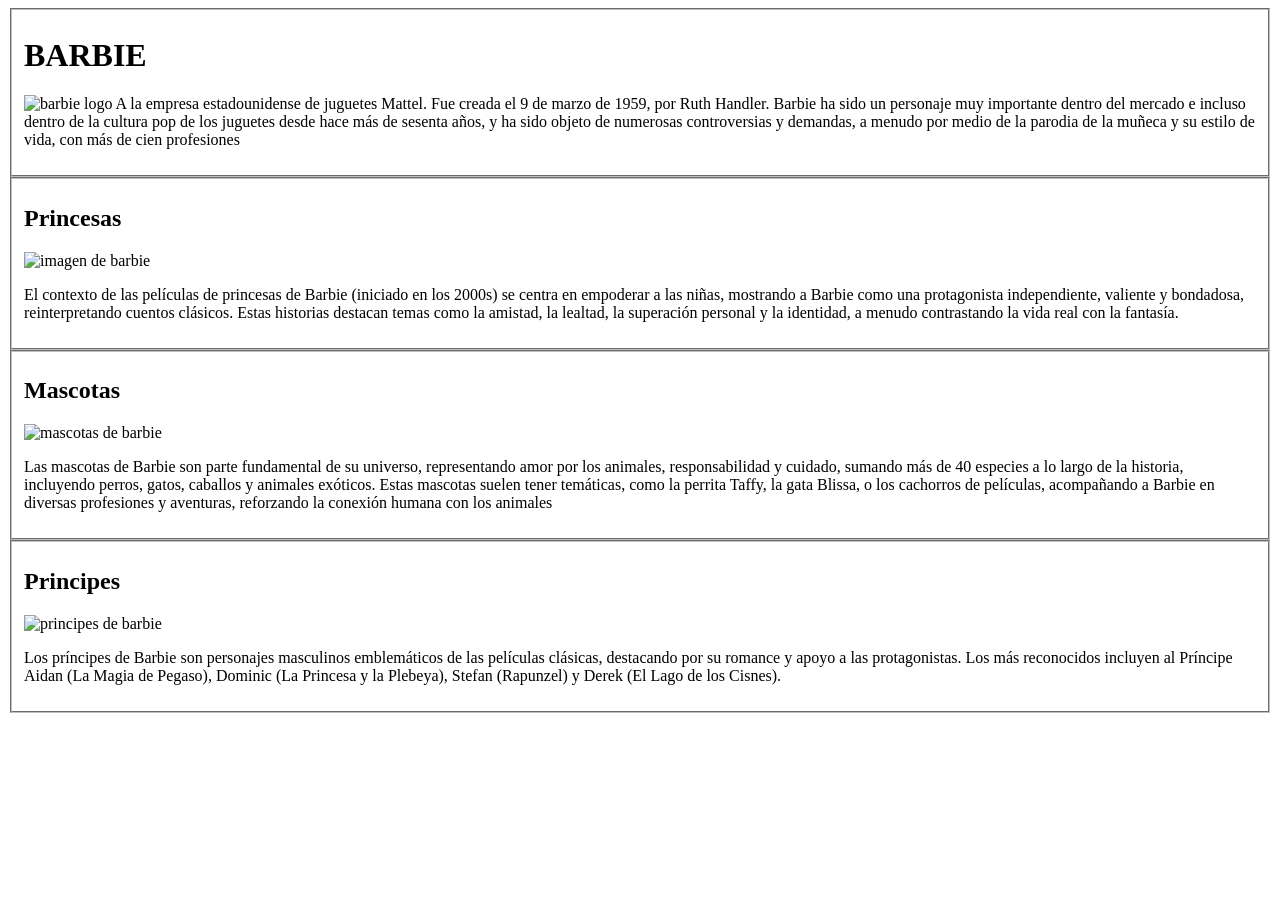
==== img/index.html @ fac727f9 "crear carpetas y java scritp" ====
<!DOCTYPE html>
<html lang="en">

<head>
    <meta charset="UTF-8">
    <link rel="stylesheet" href="css/style.css">
    <meta name="viewport" content="width=device-width, initial-scale=1.0">
    <title>Document</title>
</head>

<body id="Container">
    <div>
    <div id="Barbie" class="barbie">
        <fieldset class="Cuadro">
            <H1>BARBIE</H1>
            <img class="imagen" src="https://upload.wikimedia.org/wikipedia/commons/0/0b/Barbie_Logo.svg" alt="barbie logo">
                A la empresa estadounidense de juguetes Mattel.
                Fue creada el 9 de marzo de 1959, por Ruth Handler.
                Barbie ha sido un personaje muy importante dentro del mercado e
                incluso dentro de la cultura pop de los juguetes desde
                hace más de sesenta años, y ha sido objeto de numerosas
                controversias y demandas, a menudo por medio de la parodia de
                la muñeca y su estilo de vida, con más de cien profesiones</p>
        </fieldset>
    </div>
    <div id="Barbie" class="princesas">
        <fieldset class="Cuadro">
            <H2> Princesas</H2>
            <img class="imagen" src="https://i.ytimg.com/vi/Gu0FuUcTAL8/sddefault.jpg" alt="imagen de barbie">
            <p>El contexto de las películas de princesas de Barbie
                (iniciado en los 2000s) se centra en empoderar a
                las niñas, mostrando a Barbie como una protagonista
                independiente, valiente y bondadosa, reinterpretando
                cuentos clásicos. Estas historias destacan temas
                como la amistad, la lealtad, la superación personal
                y la identidad, a menudo contrastando la vida real
                con la fantasía.</p>
        </fieldset>
    </div>
    <div id="Barbie" class="mascotas">
        <fieldset class="Cuadro">
            <H2> Mascotas</H2>
            <img class="imagen" src="https://preview.redd.it/barbie-and-pets-complete-list-v0-547w67jwf86b1.png?auto=webp&s=80c566d496e31227498fa31249c248fdf31c21f3" alt="mascotas de barbie">
            <p>Las mascotas de Barbie son parte fundamental de su
                universo, representando amor por los animales,
                responsabilidad y cuidado, sumando más de 40 especies
                a lo largo de la historia, incluyendo perros, gatos,
                caballos y animales exóticos. Estas mascotas suelen
                tener temáticas, como la perrita Taffy, la gata Blissa,
                o los cachorros de películas, acompañando a Barbie en
                diversas profesiones y aventuras, reforzando la conexión
                humana con los animales</p>
        </fieldset>
    </div>
    <div id="Barbie" class="principes">
        <fieldset class="Cuadro">
            <H2> Principes</H2>
            <img class="imagen" src="https://encrypted-tbn0.gstatic.com/images?q=tbn:ANd9GcRIR9LMM2DTUXAlSGvMoJxoWfU9phfsjgqrrw&s" alt="principes de barbie">
            <p>Los príncipes de Barbie son personajes masculinos
                emblemáticos de las películas clásicas, destacando
                por su romance y apoyo a las protagonistas. Los más
                reconocidos incluyen al Príncipe Aidan (La Magia de Pegaso),
                Dominic (La Princesa y la Plebeya), Stefan (Rapunzel)
                y Derek (El Lago de los Cisnes).</p>
        </fieldset>
    </div>

</div>
</body>

</html>
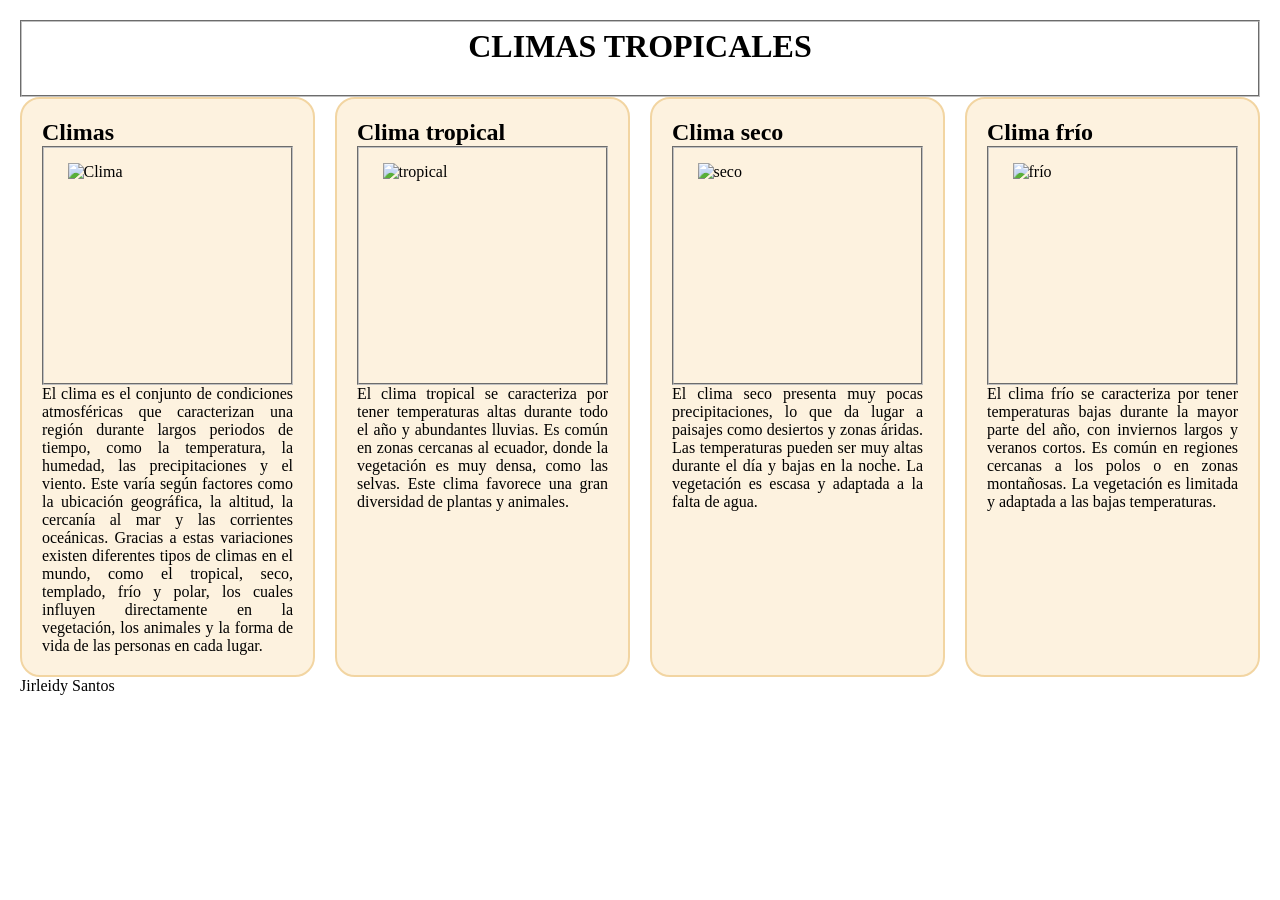
==== commit abafdfb0: "carpeta css" ====
--- a/img/index.html
+++ b/img/index.html
@@ -3,69 +3,79 @@
 
 <head>
     <meta charset="UTF-8">
-    <link rel="stylesheet" href="css/style.css">
+    <link rel="stylesheet" href="../css/style.css">
     <meta name="viewport" content="width=device-width, initial-scale=1.0">
     <title>Document</title>
 </head>
 
 <body id="Container">
-    <div>
-    <div id="Barbie" class="barbie">
-        <fieldset class="Cuadro">
-            <H1>BARBIE</H1>
-            <img class="imagen" src="https://upload.wikimedia.org/wikipedia/commons/0/0b/Barbie_Logo.svg" alt="barbie logo">
-                A la empresa estadounidense de juguetes Mattel.
-                Fue creada el 9 de marzo de 1959, por Ruth Handler.
-                Barbie ha sido un personaje muy importante dentro del mercado e
-                incluso dentro de la cultura pop de los juguetes desde
-                hace más de sesenta años, y ha sido objeto de numerosas
-                controversias y demandas, a menudo por medio de la parodia de
-                la muñeca y su estilo de vida, con más de cien profesiones</p>
-        </fieldset>
-    </div>
-    <div id="Barbie" class="princesas">
-        <fieldset class="Cuadro">
-            <H2> Princesas</H2>
-            <img class="imagen" src="https://i.ytimg.com/vi/Gu0FuUcTAL8/sddefault.jpg" alt="imagen de barbie">
-            <p>El contexto de las películas de princesas de Barbie
-                (iniciado en los 2000s) se centra en empoderar a
-                las niñas, mostrando a Barbie como una protagonista
-                independiente, valiente y bondadosa, reinterpretando
-                cuentos clásicos. Estas historias destacan temas
-                como la amistad, la lealtad, la superación personal
-                y la identidad, a menudo contrastando la vida real
-                con la fantasía.</p>
-        </fieldset>
-    </div>
-    <div id="Barbie" class="mascotas">
-        <fieldset class="Cuadro">
-            <H2> Mascotas</H2>
-            <img class="imagen" src="https://preview.redd.it/barbie-and-pets-complete-list-v0-547w67jwf86b1.png?auto=webp&s=80c566d496e31227498fa31249c248fdf31c21f3" alt="mascotas de barbie">
-            <p>Las mascotas de Barbie son parte fundamental de su
-                universo, representando amor por los animales,
-                responsabilidad y cuidado, sumando más de 40 especies
-                a lo largo de la historia, incluyendo perros, gatos,
-                caballos y animales exóticos. Estas mascotas suelen
-                tener temáticas, como la perrita Taffy, la gata Blissa,
-                o los cachorros de películas, acompañando a Barbie en
-                diversas profesiones y aventuras, reforzando la conexión
-                humana con los animales</p>
-        </fieldset>
-    </div>
-    <div id="Barbie" class="principes">
-        <fieldset class="Cuadro">
-            <H2> Principes</H2>
-            <img class="imagen" src="https://encrypted-tbn0.gstatic.com/images?q=tbn:ANd9GcRIR9LMM2DTUXAlSGvMoJxoWfU9phfsjgqrrw&s" alt="principes de barbie">
-            <p>Los príncipes de Barbie son personajes masculinos
-                emblemáticos de las películas clásicas, destacando
-                por su romance y apoyo a las protagonistas. Los más
-                reconocidos incluyen al Príncipe Aidan (La Magia de Pegaso),
-                Dominic (La Princesa y la Plebeya), Stefan (Rapunzel)
-                y Derek (El Lago de los Cisnes).</p>
-        </fieldset>
+
+    <fieldset>
+        <h1>CLIMAS TROPICALES</h1>
+    </fieldset>
+
+    <div id="Cajas">
+        <div class="CajaGrande">
+            <H2>Climas</H2>
+            <fieldset>
+                <img class="imagen"
+                    src="https://img.freepik.com/vector-gratis/iconos-clima-nublado-lluvioso-soleado_1308-126268.jpg?semt=ais_hybrid&w=740&q=80"
+                    alt="Clima">
+            </fieldset>
+            <p>El clima es el conjunto de condiciones atmosféricas que caracterizan una región durante largos periodos de
+            tiempo,
+            como la temperatura, la humedad, las precipitaciones y el viento. Este varía según factores como la
+            ubicación geográfica,
+            la altitud, la cercanía al mar y las corrientes oceánicas. Gracias a estas variaciones existen diferentes
+            tipos de climas
+            en el mundo, como el tropical, seco, templado, frío y polar, los cuales influyen directamente en la
+            vegetación,
+            los animales y la forma de vida de las personas en cada lugar.</p>
+        </div>
+
+        <div class="CajaMitad">
+            <H2>Clima tropical</H2>
+            <fieldset>
+                <img class="imagen"
+                    src="https://img.freepik.com/vector-gratis/fondo-tropical-paisaje_23-2147903403.jpg?semt=ais_hybrid&w=740&q=80"
+                    alt="tropical">
+            </fieldset>
+            <p>El clima tropical se caracteriza por tener temperaturas altas durante todo el año y abundantes
+                lluvias. Es común en zonas cercanas al ecuador, donde la vegetación es muy densa, como las selvas.
+                Este clima favorece una gran diversidad de plantas y animales.</p>
+
+        </div>
+
+        <div class="CajaMitad">
+            <H2>Clima seco</H2>
+            <fieldset>
+                <img class="imagen"
+                    src="https://img.freepik.com/vector-gratis/ilustracion-sequia-dibujada-mano_23-2151309739.jpg?semt=ais_hybrid&w=740&q=80"
+                    alt="seco">
+            </fieldset>
+            <p>El clima seco presenta muy pocas precipitaciones, lo que da lugar a paisajes como desiertos y zonas
+                áridas. Las temperaturas pueden ser muy altas durante el día y bajas en la noche.
+                La vegetación es escasa y adaptada a la falta de agua.</p>
+
+        </div>
+
+
+        <div class="CajaGrande">
+            <H2>Clima frío</H2>
+            <fieldset>
+                <img class="imagen"
+                    src="https://www.gtush.com/wp-content/uploads/2019/09/clima-frio-1-e1569421004942.jpg" alt="frío">
+            </fieldset>
+            <p>El clima frío se caracteriza por tener temperaturas bajas durante la mayor parte del año, con inviernos
+                largos y veranos cortos.
+                Es común en regiones cercanas a los polos o en zonas montañosas. La vegetación es limitada y adaptada a
+                las bajas temperaturas.</p>
+
+        </div>
     </div>
 
-</div>
+    <p>Jirleidy Santos</p>
+
+    <script src="../js/script.js"></script>
 </body>
-
 </html>
--- a/css/style.css
+++ b/css/style.css
@@ -0,0 +1,71 @@
+* {
+    box-sizing: border-box;
+    font-family: Garamond, Georgia, serif;
+    margin: 0px;
+}
+
+#Container {
+    background: #ffffff;
+    padding: 20px;
+}
+
+h1 {
+    text-align: center;
+    margin-bottom: 20px;
+}
+
+.imagen {
+    width: 200px;
+    height: 200px;
+    display: block;
+    margin: 10px auto;
+}
+
+p, h2 {
+    text-align: justify;
+}
+
+#Cajas {
+    display: flex;
+    flex-wrap: wrap; 
+    gap: 20px;
+}
+
+.CajaGrande,
+.CajaMitad {
+    border: 2px solid #f2d5a2;
+    padding: 20px;
+    border-radius: 20px;
+    background: #fdf2df;
+}
+
+.CajaGrande {
+    width: 100%;
+}
+
+.CajaMitad {
+    width: calc(50% - 10px);
+}
+
+@media (max-width: 600px) {
+    #Cajas{
+        flex-direction: column; 
+    }
+
+    .CajaMitad,
+    .CajaGrande{
+        width: 100%; 
+    }
+}
+@media (min-width: 979px) {
+    #Cajas{
+        flex-direction: row;   
+        flex-wrap: nowrap;  
+    }
+
+    .CajaMitad,
+    .CajaGrande{
+        width: 33.33%;        
+    }
+}
+
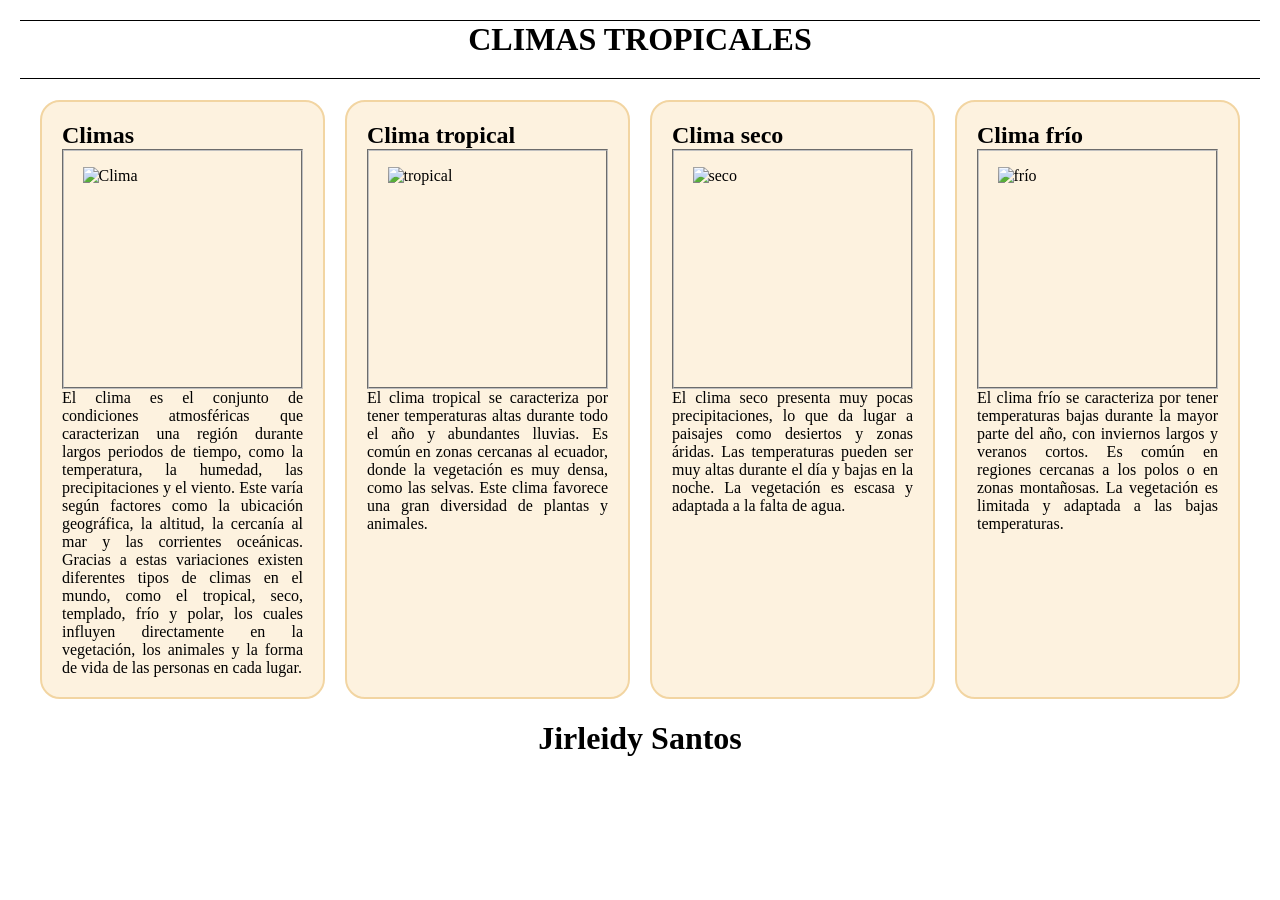
==== commit da4ec506: "cambiar border titulo" ====
--- a/img/index.html
+++ b/img/index.html
@@ -10,9 +10,9 @@
 
 <body id="Container">
 
-    <fieldset>
+    <div id="titulo">
         <h1>CLIMAS TROPICALES</h1>
-    </fieldset>
+    </div>
 
     <div id="Cajas">
         <div class="CajaGrande">
@@ -74,7 +74,7 @@
         </div>
     </div>
 
-    <p>Jirleidy Santos</p>
+    <h1>Jirleidy Santos</h1>
 
     <script src="../js/script.js"></script>
 </body>
--- a/css/style.css
+++ b/css/style.css
@@ -28,6 +28,8 @@
 #Cajas {
     display: flex;
     flex-wrap: wrap; 
+    margin: 1px auto;
+    padding: 20px;
     gap: 20px;
 }
 
@@ -69,3 +71,8 @@
     }
 }
 
+#titulo {  
+    border-top: #000000 solid 1px;
+    border-bottom: #000000 solid 1px;
+}
+
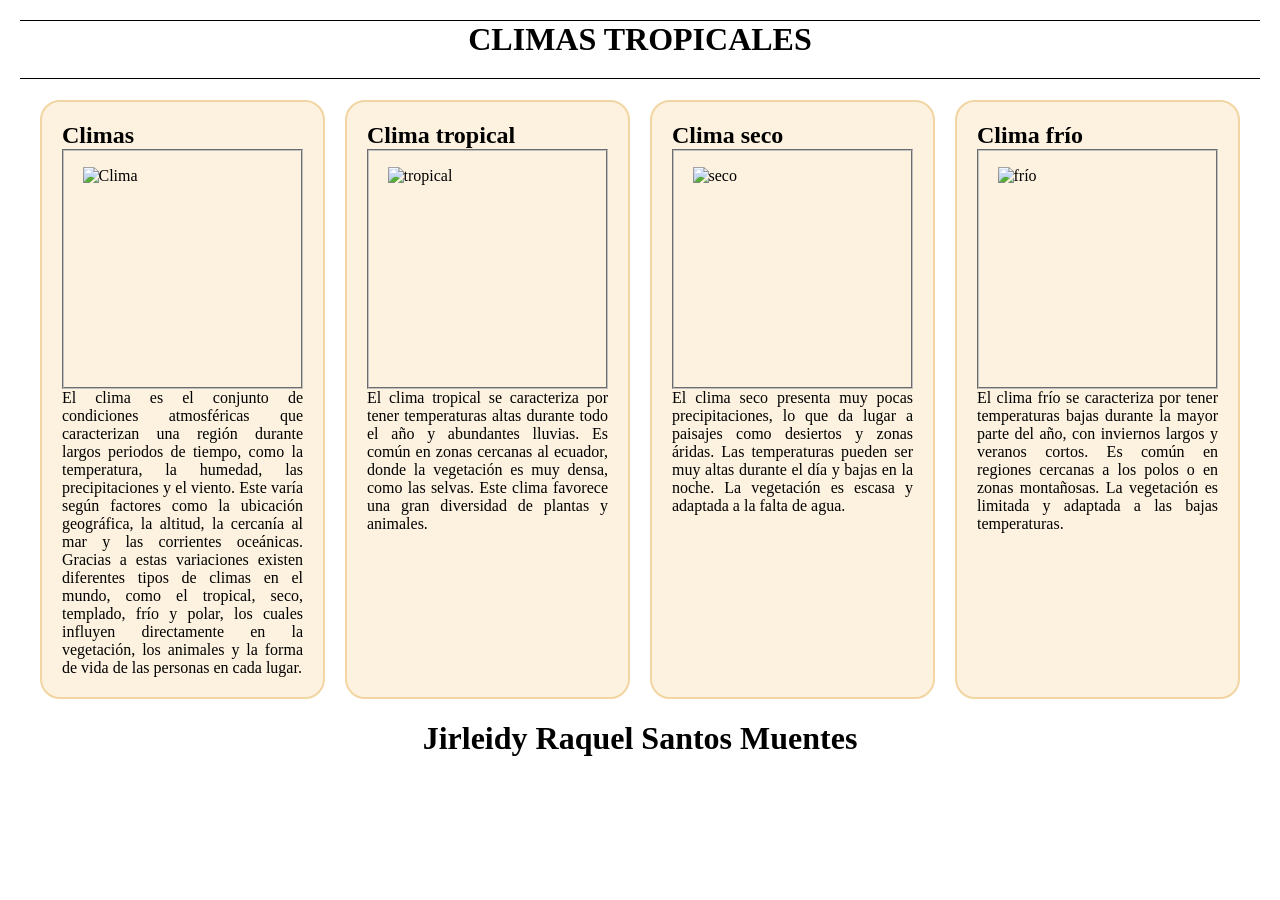
==== commit 98707e89: "cambiar margenes y nombre completo" ====
--- a/img/index.html
+++ b/img/index.html
@@ -74,7 +74,7 @@
         </div>
     </div>
 
-    <h1>Jirleidy Santos</h1>
+    <h1>Jirleidy Raquel Santos Muentes</h1>
 
     <script src="../js/script.js"></script>
 </body>
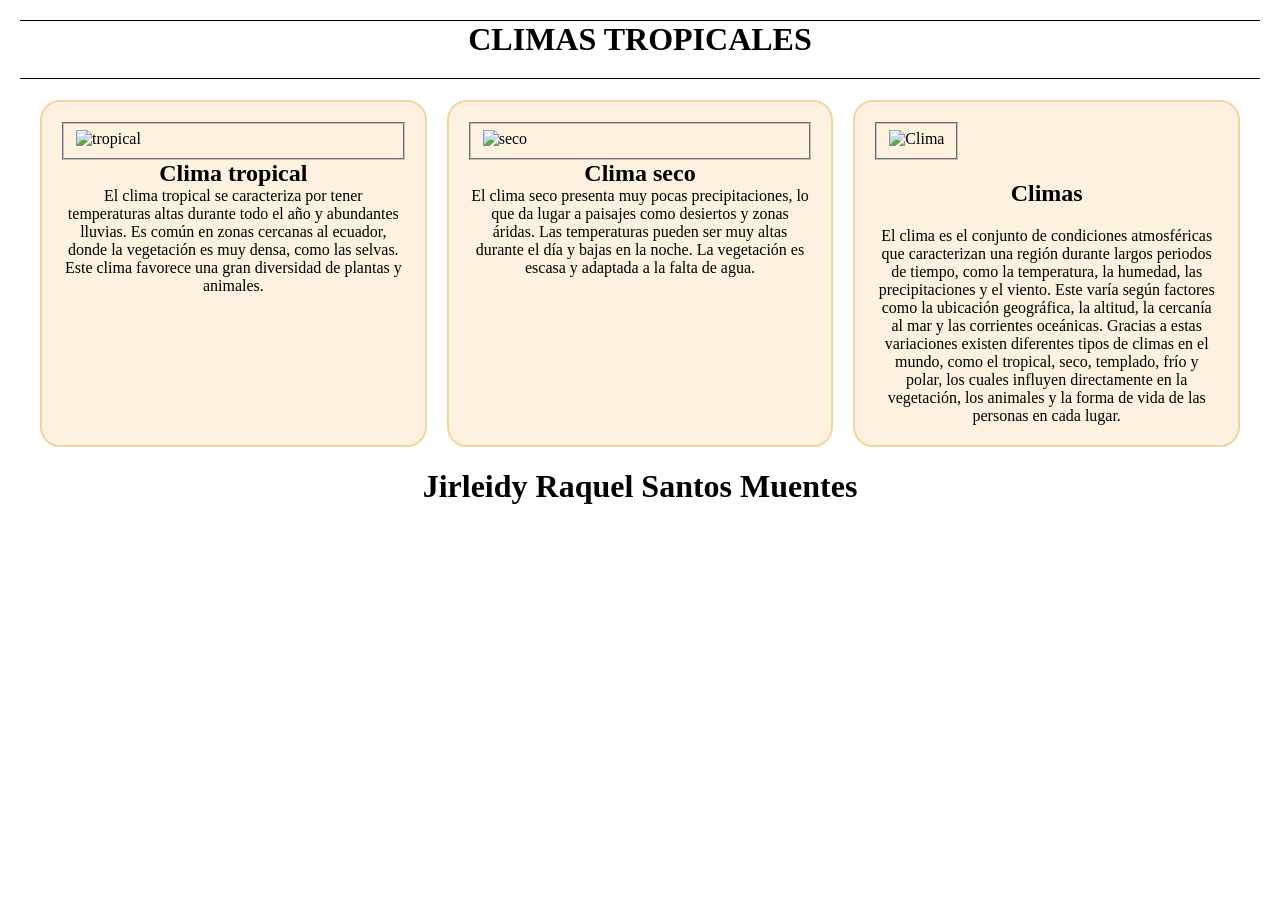
==== commit 877c839e: "cambios cuadros" ====
--- a/img/index.html
+++ b/img/index.html
@@ -15,13 +15,16 @@
     </div>
 
     <div id="Cajas">
-        <div class="CajaGrande">
-            <H2>Climas</H2>
+        <div class="CajaGrande1">
+            
             <fieldset>
                 <img class="imagen"
                     src="https://img.freepik.com/vector-gratis/iconos-clima-nublado-lluvioso-soleado_1308-126268.jpg?semt=ais_hybrid&w=740&q=80"
                     alt="Clima">
             </fieldset>
+            
+            <H2>Climas</H2>
+
             <p>El clima es el conjunto de condiciones atmosféricas que caracterizan una región durante largos periodos de
             tiempo,
             como la temperatura, la humedad, las precipitaciones y el viento. Este varía según factores como la
@@ -33,45 +36,34 @@
             los animales y la forma de vida de las personas en cada lugar.</p>
         </div>
 
-        <div class="CajaMitad">
-            <H2>Clima tropical</H2>
+        <div class="CajaMitad1">
+            
             <fieldset>
                 <img class="imagen"
                     src="https://img.freepik.com/vector-gratis/fondo-tropical-paisaje_23-2147903403.jpg?semt=ais_hybrid&w=740&q=80"
                     alt="tropical">
             </fieldset>
+            <H2>Clima tropical</H2>
             <p>El clima tropical se caracteriza por tener temperaturas altas durante todo el año y abundantes
                 lluvias. Es común en zonas cercanas al ecuador, donde la vegetación es muy densa, como las selvas.
                 Este clima favorece una gran diversidad de plantas y animales.</p>
 
         </div>
 
-        <div class="CajaMitad">
-            <H2>Clima seco</H2>
+        <div class="CajaMitad2">
+            
             <fieldset>
                 <img class="imagen"
                     src="https://img.freepik.com/vector-gratis/ilustracion-sequia-dibujada-mano_23-2151309739.jpg?semt=ais_hybrid&w=740&q=80"
                     alt="seco">
             </fieldset>
+            <H2>Clima seco</H2>
             <p>El clima seco presenta muy pocas precipitaciones, lo que da lugar a paisajes como desiertos y zonas
                 áridas. Las temperaturas pueden ser muy altas durante el día y bajas en la noche.
                 La vegetación es escasa y adaptada a la falta de agua.</p>
 
         </div>
 
-
-        <div class="CajaGrande">
-            <H2>Clima frío</H2>
-            <fieldset>
-                <img class="imagen"
-                    src="https://www.gtush.com/wp-content/uploads/2019/09/clima-frio-1-e1569421004942.jpg" alt="frío">
-            </fieldset>
-            <p>El clima frío se caracteriza por tener temperaturas bajas durante la mayor parte del año, con inviernos
-                largos y veranos cortos.
-                Es común en regiones cercanas a los polos o en zonas montañosas. La vegetación es limitada y adaptada a
-                las bajas temperaturas.</p>
-
-        </div>
     </div>
 
     <h1>Jirleidy Raquel Santos Muentes</h1>
--- a/css/style.css
+++ b/css/style.css
@@ -17,12 +17,10 @@
 .imagen {
     width: 200px;
     height: 200px;
-    display: block;
-    margin: 10px auto;
 }
 
 p, h2 {
-    text-align: justify;
+    text-align: center;
 }
 
 #Cajas {
@@ -30,49 +28,82 @@
     flex-wrap: wrap; 
     margin: 1px auto;
     padding: 20px;
-    gap: 20px;
+    gap: 20px; 
 }
 
-.CajaGrande,
-.CajaMitad {
+.CajaGrande1,
+.CajaMitad1,.CajaMitad2 {
     border: 2px solid #f2d5a2;
     padding: 20px;
     border-radius: 20px;
     background: #fdf2df;
+    
 }
 
-.CajaGrande {
-    width: 100%;
+.CajaGrande1 {
+    display: flex;
+    flex-wrap: wrap; 
+    align-items: center;
+    gap: 20px;
+    order: 3;
 }
 
-.CajaMitad {
+.CajaGrande1 h2 {
+    width: 100%;   
+    order: 1;
+}
+.CajaGrande1 p {
+    flex: 1;
+    order: 3;
+}
+
+.CajaGrande1 fieldset {
+
+    order: 2;
+}
+
+.CajaMitad1, .CajaMitad2 {
     width: calc(50% - 10px);
 }
 
-@media (max-width: 600px) {
-    #Cajas{
-        flex-direction: column; 
+    @media (max-width: 600px) {
+        #Cajas{
+            flex-direction: column; 
+        }
+
+        .CajaMitad1, .CajaMitad2,
+        .CajaGrande1{
+            width: 100%; 
+        }
+        .imagen {
+            width: 100%;
+            height: auto;
+        }
     }
 
-    .CajaMitad,
-    .CajaGrande{
-        width: 100%; 
-    }
-}
-@media (min-width: 979px) {
-    #Cajas{
-        flex-direction: row;   
-        flex-wrap: nowrap;  
+    @media (min-width: 979px) {
+        #Cajas{
+            flex-direction: row;   
+            flex-wrap: nowrap;  
+            
+        }
+
+        .CajaMitad1, .CajaMitad2,
+        .CajaGrande1{
+            width: 33.33%;        
+        }
+         .imagen {
+            width: 100%;
+            height: auto;
+        }
+        .CajaGrande1 h2 {
+            width: 100%;
+            order: 3;   
+        }
     }
 
-    .CajaMitad,
-    .CajaGrande{
-        width: 33.33%;        
-    }
-}
 
 #titulo {  
     border-top: #000000 solid 1px;
     border-bottom: #000000 solid 1px;
 }
-
